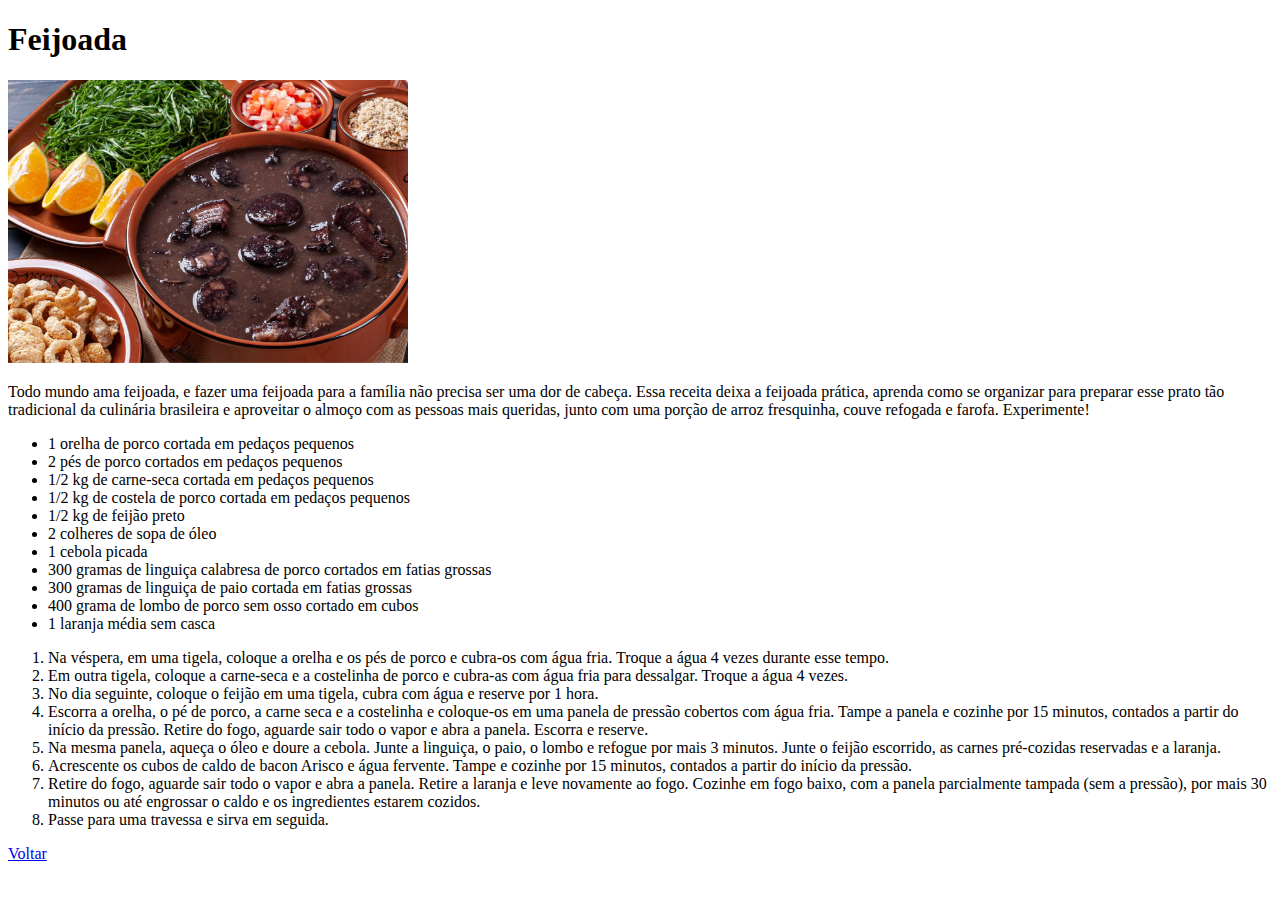
==== recipes/feijoada.html @ 582108ee "add files project" ====
<!DOCTYPE html>
<html lang="pt-br">
  <head>
    <meta charset="UTF-8" />
    <meta name="viewport" content="width=device-width, initial-scale=1.0" />
    <title>Receita Feijoada</title>
  </head>
  <body>
    <h1>Feijoada</h1>
    <img
      src="../assets/sem-nome-cartaz-paisagem.jpg"
      height="auto"
      width="400"
    />
    <p>
      Todo mundo ama feijoada, e fazer uma feijoada para a família não precisa
      ser uma dor de cabeça. Essa receita deixa a feijoada prática, aprenda como
      se organizar para preparar esse prato tão tradicional da culinária
      brasileira e aproveitar o almoço com as pessoas mais queridas, junto com
      uma porção de arroz fresquinha, couve refogada e farofa. Experimente!
    </p>
    <ul>
      <li>1 orelha de porco cortada em pedaços pequenos</li>
      <li>2 pés de porco cortados em pedaços pequenos</li>
      <li>1/2 kg de carne-seca cortada em pedaços pequenos</li>
      <li>1/2 kg de costela de porco cortada em pedaços pequenos</li>
      <li>1/2 kg de feijão preto</li>
      <li>2 colheres de sopa de óleo</li>
      <li>1 cebola picada</li>
      <li>
        300 gramas de linguiça calabresa de porco cortados em fatias grossas
      </li>
      <li>300 gramas de linguiça de paio cortada em fatias grossas</li>
      <li>400 grama de lombo de porco sem osso cortado em cubos</li>
      <li>1 laranja média sem casca</li>
    </ul>

    <ol>
      <li>
        Na véspera, em uma tigela, coloque a orelha e os pés de porco e cubra-os
        com água fria. Troque a água 4 vezes durante esse tempo.
      </li>
      <li>
        Em outra tigela, coloque a carne-seca e a costelinha de porco e cubra-as
        com água fria para dessalgar. Troque a água 4 vezes.
      </li>
      <li>
        No dia seguinte, coloque o feijão em uma tigela, cubra com água e
        reserve por 1 hora.
      </li>
      <li>
        Escorra a orelha, o pé de porco, a carne seca e a costelinha e
        coloque-os em uma panela de pressão cobertos com água fria. Tampe a
        panela e cozinhe por 15 minutos, contados a partir do início da pressão.
        Retire do fogo, aguarde sair todo o vapor e abra a panela. Escorra e
        reserve.
      </li>
      <li>
        Na mesma panela, aqueça o óleo e doure a cebola. Junte a linguiça, o
        paio, o lombo e refogue por mais 3 minutos. Junte o feijão escorrido, as
        carnes pré-cozidas reservadas e a laranja.
      </li>
      <li>
        Acrescente os cubos de caldo de bacon Arisco e água fervente. Tampe e
        cozinhe por 15 minutos, contados a partir do início da pressão.
      </li>
      <li>
        Retire do fogo, aguarde sair todo o vapor e abra a panela. Retire a
        laranja e leve novamente ao fogo. Cozinhe em fogo baixo, com a panela
        parcialmente tampada (sem a pressão), por mais 30 minutos ou até
        engrossar o caldo e os ingredientes estarem cozidos.
      </li>
      <li>Passe para uma travessa e sirva em seguida.</li>
    </ol>

    <a href="../index.html">Voltar</a>
  </body>
</html>
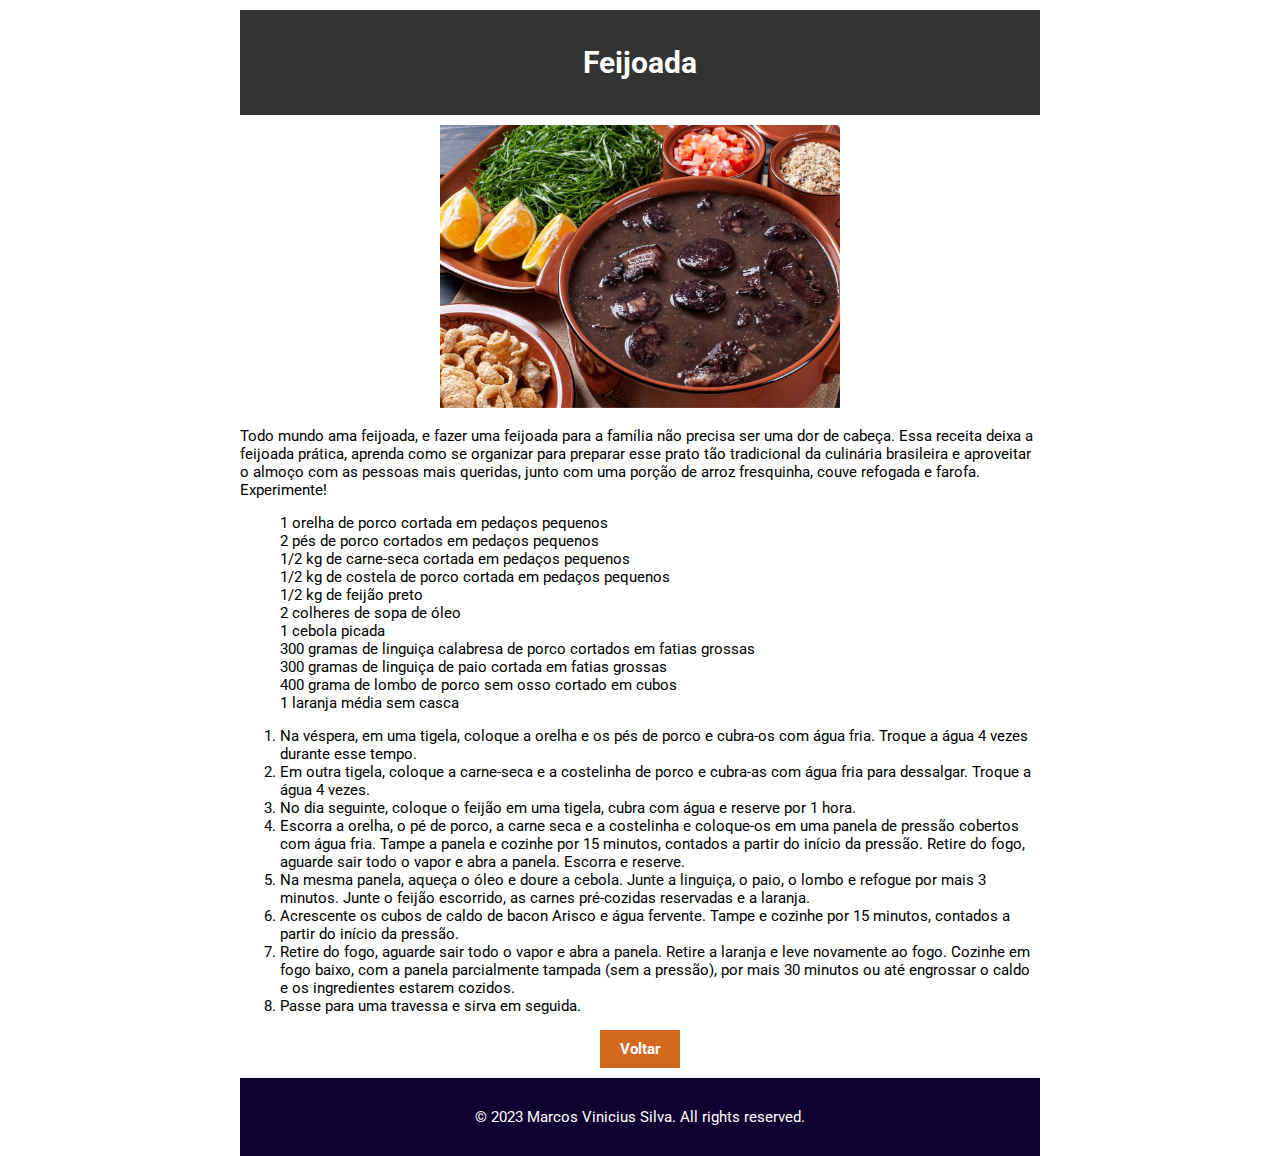
==== commit 8511e61e: "add style on project" ====
--- a/recipes/feijoada.html
+++ b/recipes/feijoada.html
@@ -4,14 +4,25 @@
     <meta charset="UTF-8" />
     <meta name="viewport" content="width=device-width, initial-scale=1.0" />
     <title>Receita Feijoada</title>
+    <link rel="stylesheet" href="../style.css" />
+    <link rel="preconnect" href="https://fonts.googleapis.com" />
+    <link rel="preconnect" href="https://fonts.gstatic.com" crossorigin />
+    <link
+      href="https://fonts.googleapis.com/css2?family=Inter:wght@400;500&family=Roboto:wght@300;700&display=swap"
+      rel="stylesheet"
+    />
   </head>
   <body>
-    <h1>Feijoada</h1>
-    <img
-      src="../assets/sem-nome-cartaz-paisagem.jpg"
-      height="auto"
-      width="400"
-    />
+    <header>
+      <h1>Feijoada</h1>
+    </header>
+    <div id="food-image">
+      <img
+        src="../assets/sem-nome-cartaz-paisagem.jpg"
+        height="auto"
+        width="400"
+      />
+    </div>
     <p>
       Todo mundo ama feijoada, e fazer uma feijoada para a família não precisa
       ser uma dor de cabeça. Essa receita deixa a feijoada prática, aprenda como
@@ -19,7 +30,7 @@
       brasileira e aproveitar o almoço com as pessoas mais queridas, junto com
       uma porção de arroz fresquinha, couve refogada e farofa. Experimente!
     </p>
-    <ul>
+    <ul class="ingredients">
       <li>1 orelha de porco cortada em pedaços pequenos</li>
       <li>2 pés de porco cortados em pedaços pequenos</li>
       <li>1/2 kg de carne-seca cortada em pedaços pequenos</li>
@@ -73,6 +84,9 @@
       <li>Passe para uma travessa e sirva em seguida.</li>
     </ol>
 
-    <a href="../index.html">Voltar</a>
+    <div id="back-button"><a href="../index.html">Voltar</a></div>
+    <footer>
+      <p>&copy; 2023 Marcos Vinicius Silva. All rights reserved.</p>
+    </footer>
   </body>
 </html>
--- a/style.css
+++ b/style.css
@@ -0,0 +1,67 @@
+body {
+  font-family: 'Inter', sans-serif;
+  font-family: 'Roboto', sans-serif;
+  margin: auto;
+  margin-top: 10px;
+  padding: 0;
+  box-sizing: border-box;
+  width: 800px;
+  font-size: 15px;
+}
+
+header {
+  background-color: #333;
+  color: #fff;
+  padding: 1em;
+  text-align: center;
+  margin-bottom: 10px;
+}
+
+footer {
+  background-color: rgb(14, 0, 48);
+  color: #fff;
+  padding: 1em;
+  text-align: center;
+}
+
+ul {
+  list-style: none;
+}
+
+a {
+  text-decoration: none;
+  color: #fff;
+  font-weight: 700;
+}
+
+#back-button {
+  padding: 10px;
+  width: 60px;
+  background-color: chocolate;
+  text-align: center;
+  margin: auto;
+  margin-bottom: 10px;
+}
+
+.recipe {
+  text-align: center;
+  padding: 30px;
+  font-size: 20px;
+  margin-bottom: 10px;
+}
+
+.recipe.lasagna {
+  background-color: #556b2f;
+}
+
+.recipe.tropeiro {
+  background-color: #ff7f50;
+}
+
+.recipe.feijoada {
+  background-color: #483d8b;
+}
+
+#food-image {
+  text-align: center;
+}
